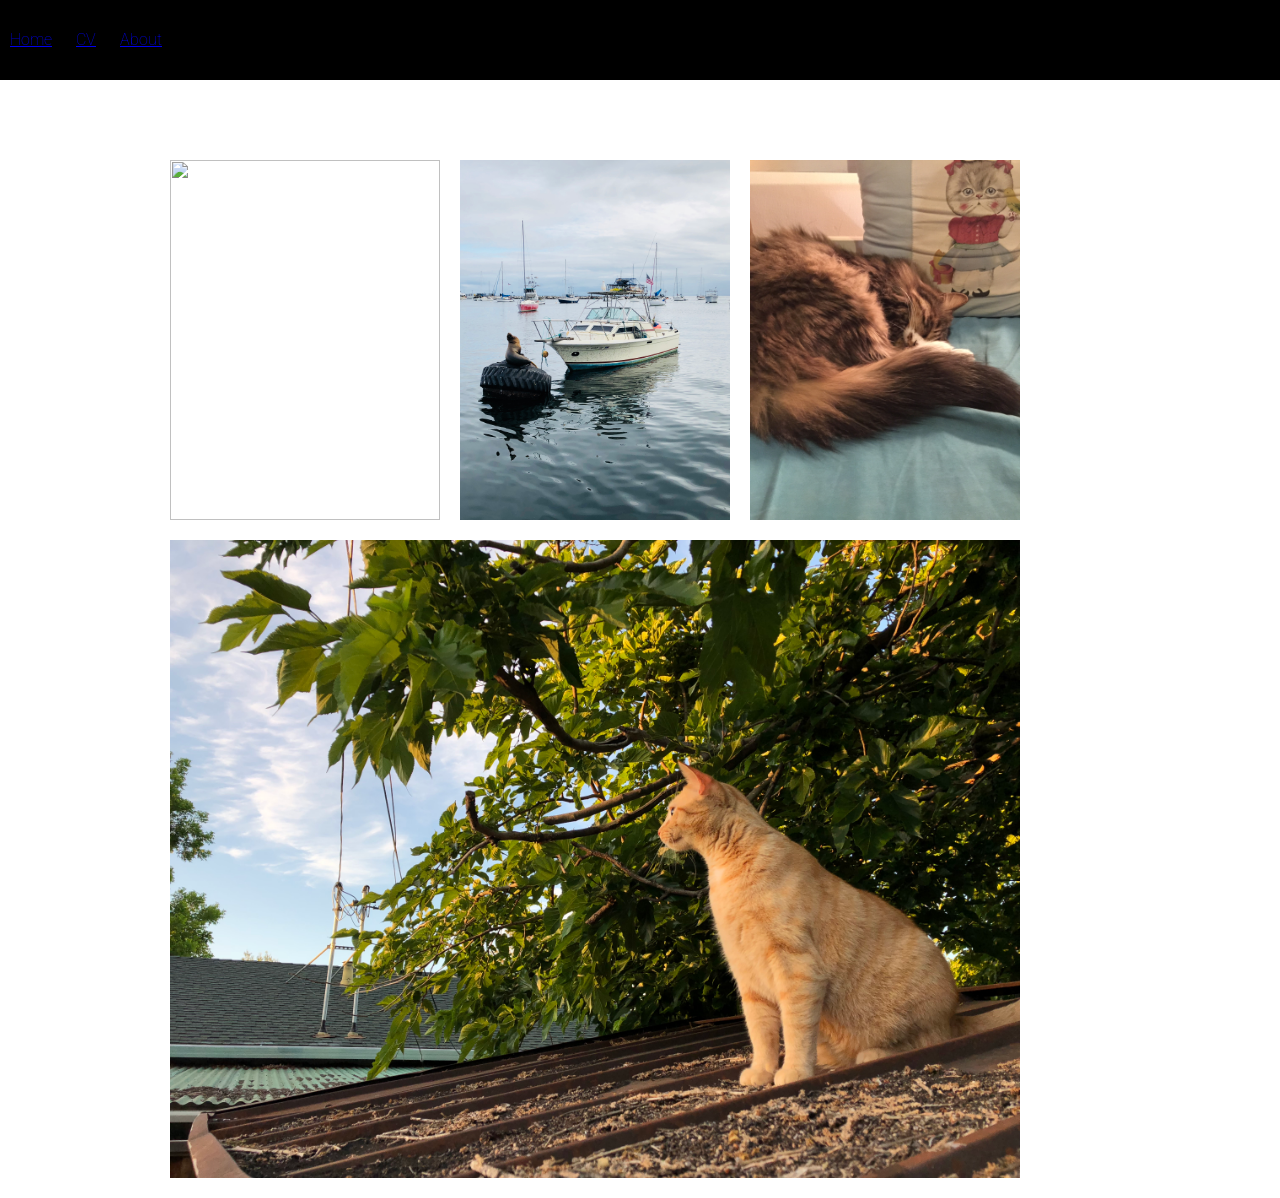
==== about.html @ 8402f262 "First draft of my bio" ====
<!DOCTYPE html>
<html>
    <!-- The HEAD of the page -->
    <head>
        <title>Ke Xiao - CV</title>
        <link rel="icon" type="image/x-icon" href="img/UMass_logo/UMass_logo_64x64.png">
        <link href='https://fonts.googleapis.com/css?family=Roboto:400,300,500,100' rel='stylesheet' type='text/css'>
        <link href="css/style.css" type="text/css" rel="stylesheet">
    </head>


    <!-- The BODY of the page -->
    <body>
        <!-- NAVIGATOR -->
        <div class='nav'>
            <ul>
                <li><a href="./index.html">Home</a></li>
                <li><a href="./cv.html">CV</a></li>
                <li><a href="./about.html">About</a></li>
            </ul>
        </div>

        <!-- MAIN -->
        <div class='main'>
            <div class='container'>
                <img src="img/personal/aboutme_01.JPG" height="360" width="270">
            </div>
            <div class='container'>
                <img src="img/personal/seal.JPG" height="360" width="270">
            </div>
            <div class='container'>
                <img src="img/personal/cat.JPG" height="360" width="270">
            </div>
            <div class='container'>
                <img src="img/personal/tater_tot.jpg" height="637.5" width="850">
            </div>
        </div>


    </body>
</html>
---- css/style.css ----
html, body {
  margin: 0;
  padding: 0;
}

body {
  font-family: 'Roboto', sans-serif;
  font-weight: 100;
}

.container {
  margin: 0 auto;
  max-width: 940px; 
  padding: 0 10px;
}

.header {
  background: url(../img/personal/background.JPG) no-repeat center center; 
  background-size: cover;
  height: 600px;
  text-align: center; 
}

.header .container {
  position: relative;
  top: 200px;
}

.header h1 {
  color: #fff;
  line-height: 100px; 
  font-size: 80px;
  margin-top: 0;
  margin-bottom: 80px;
  text-transform: uppercase; 
}

@media (min-width:850px) {
  .header h1 {
    font-size: 120px;
  }
}

.header p {
  color: #fff;
  font-weight: 500;
  letter-spacing: 8px;
  margin-bottom: 40px;
  margin-top: 0;
  text-transform: uppercase; 
}

.btn {
  color: #fff;
  background: #000;
  padding: 10px 40px;
  text-decoration: none; 
  transition: background .5s; 
}

.nav { 
  background: #000;
  height: 80px; 
  width: 100%;
}

.nav ul {
  height: 80px;
  list-style: none;
  margin: 0 auto; 
  padding: 0;
}

.nav ul li{
  color: #fff;
  display: inline-block; 
  height: 80px;
  line-height: 80px; 
  list-style: none;
  padding: 0 10px;
  transition: background .5s; 
}

.btn:hover, .nav ul li:hover {
  background: #11f2ff;
  cursor: pointer; 
  transition: background .5s;  
}

.main .container {
  margin: 80px auto;
}

.main img {
  float: left;
  margin: 0px 20px 20px 0px;
}

.upcoming {
  background: url(../img/personal/background03_h600.JPG) center center;
  background-size: cover;
  height: 600px; 
}

.upcoming .container {
  position: relative;
  top: 220px;
}

.upcoming h2 {
  color: #fff;
  text-align: right; 
}

.upcoming p {
  color: #fff; 
  text-align: right; 
}

.upcoming .btn {
  margin: 10px 0 0;
  float: right; 
}


.footer { 
  background: #000;
  height: 80px; 
  padding-bottom: 50px;
}

.footer p { 
  color: #fff;
  font-size: 14px;  
  height: 80px; 
  line-height: 80px;
  margin: 0;  
}

.footer img {
  float: left;
  margin: 10px 10px 20px 0px;
}

@media (max-width: 500px) {
  .header h1 {
    font-size: 50px;
    line-height: 64px;
  }

  .main, .upcoming {
    padding: 0 30px;
  }

  .main img {
    width: 100%;
  }
}
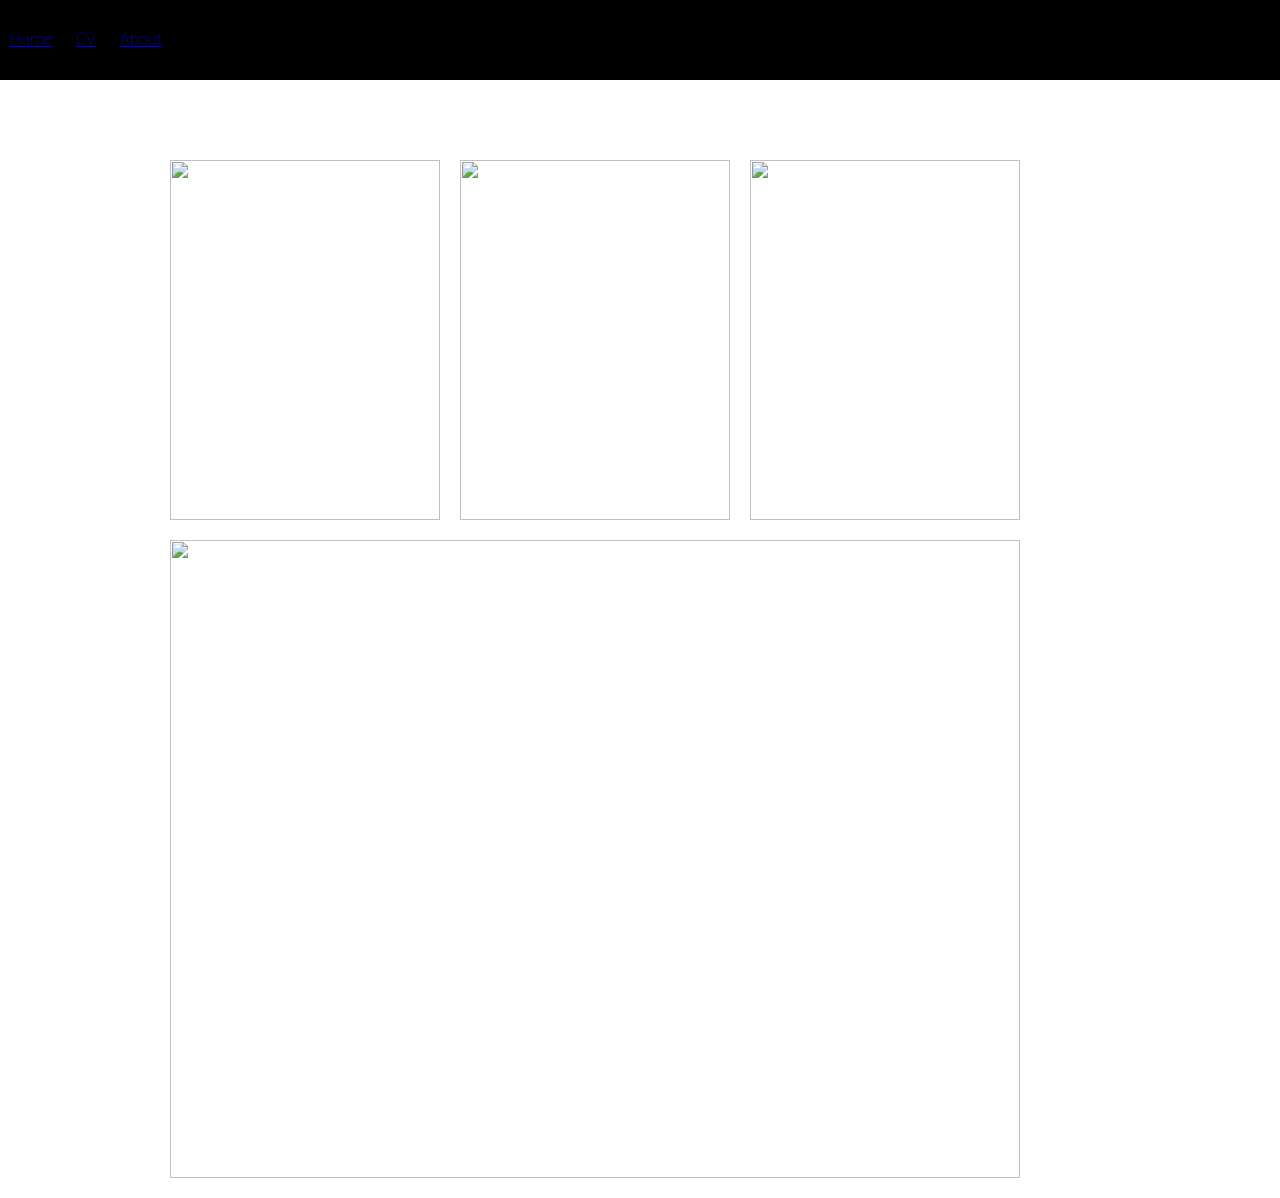
==== commit 48cc0dfe: "updated about.html picture size" ====
--- a/about.html
+++ b/about.html
@@ -2,7 +2,7 @@
 <html>
     <!-- The HEAD of the page -->
     <head>
-        <title>Ke Xiao - CV</title>
+        <title>Ke Xiao - About</title>
         <link rel="icon" type="image/x-icon" href="img/UMass_logo/UMass_logo_64x64.png">
         <link href='https://fonts.googleapis.com/css?family=Roboto:400,300,500,100' rel='stylesheet' type='text/css'>
         <link href="css/style.css" type="text/css" rel="stylesheet">
@@ -23,19 +23,21 @@
         <!-- MAIN -->
         <div class='main'>
             <div class='container'>
-                <img src="img/personal/aboutme_01.JPG" height="360" width="270">
+                <img src="img/personal/aboutme_01_270x360.JPG" height="360" width="270">
             </div>
             <div class='container'>
-                <img src="img/personal/seal.JPG" height="360" width="270">
+                <img src="img/personal/seal_360x270.JPG" height="360" width="270">
             </div>
             <div class='container'>
-                <img src="img/personal/cat.JPG" height="360" width="270">
+                <img src="img/personal/cat_270x360.JPG" height="360" width="270">
             </div>
             <div class='container'>
-                <img src="img/personal/tater_tot.jpg" height="637.5" width="850">
+                <img src="img/personal/tater_tot_638x850.jpg" height="637.5" width="850">
             </div>
         </div>
 
 
+
+
     </body>
 </html>
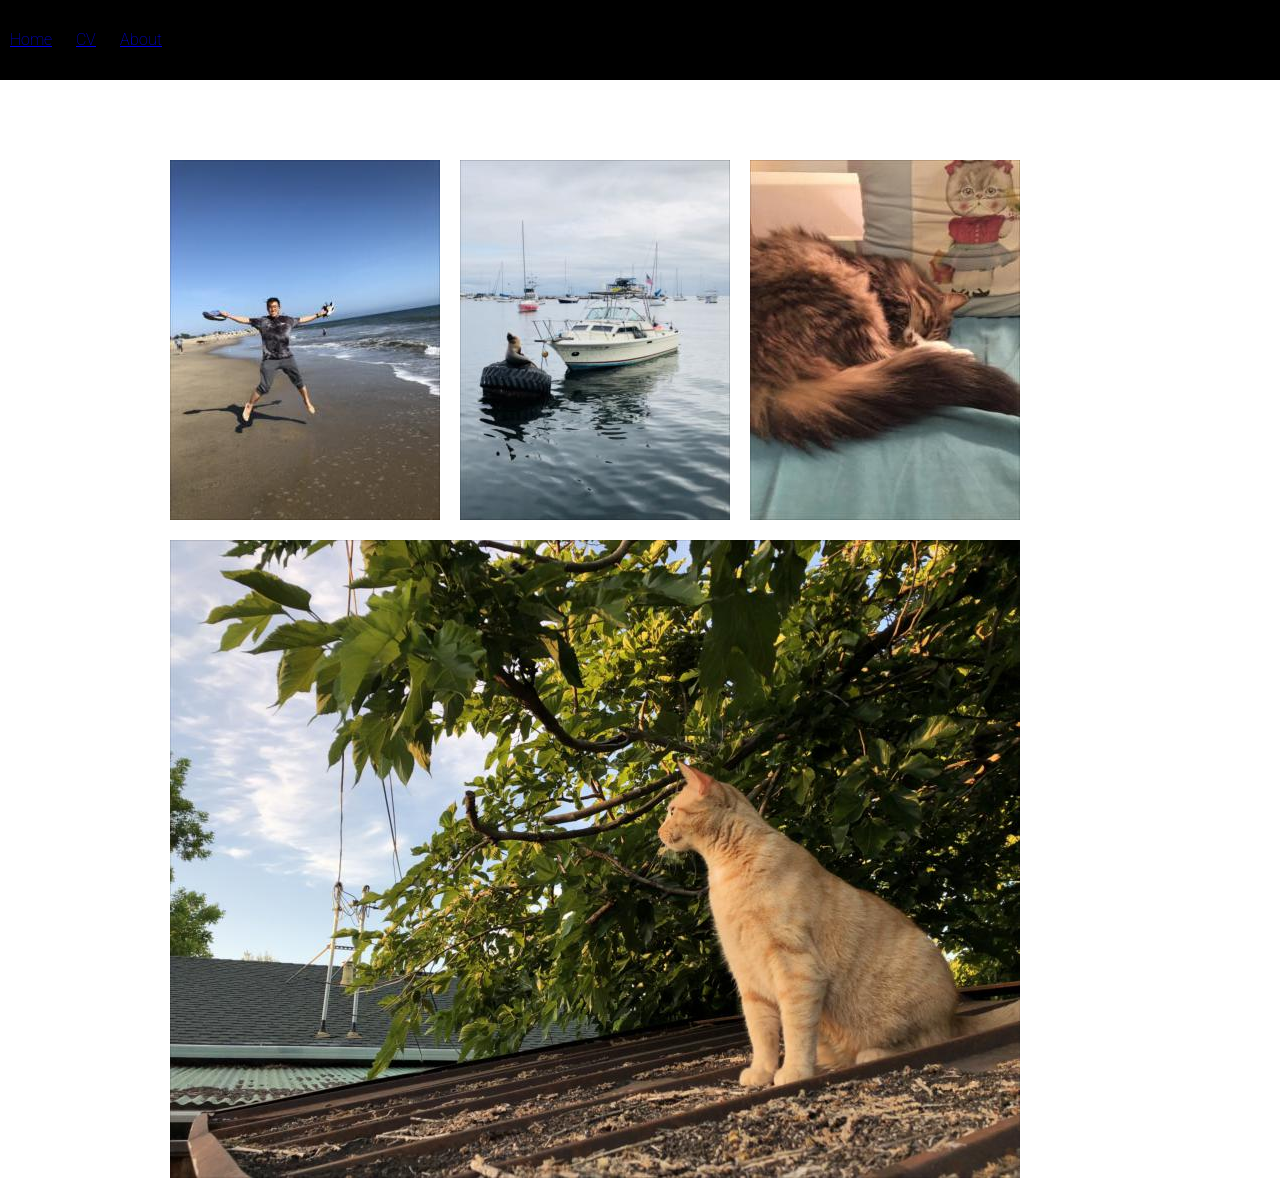
==== commit b8e41882: "fix jpg extension error" ====
--- a/about.html
+++ b/about.html
@@ -26,7 +26,7 @@
                 <img src="img/personal/aboutme_01_270x360.JPG" height="360" width="270">
             </div>
             <div class='container'>
-                <img src="img/personal/seal_360x270.JPG" height="360" width="270">
+                <img src="img/personal/seal_360x270.jpg" height="360" width="270">
             </div>
             <div class='container'>
                 <img src="img/personal/cat_270x360.JPG" height="360" width="270">
